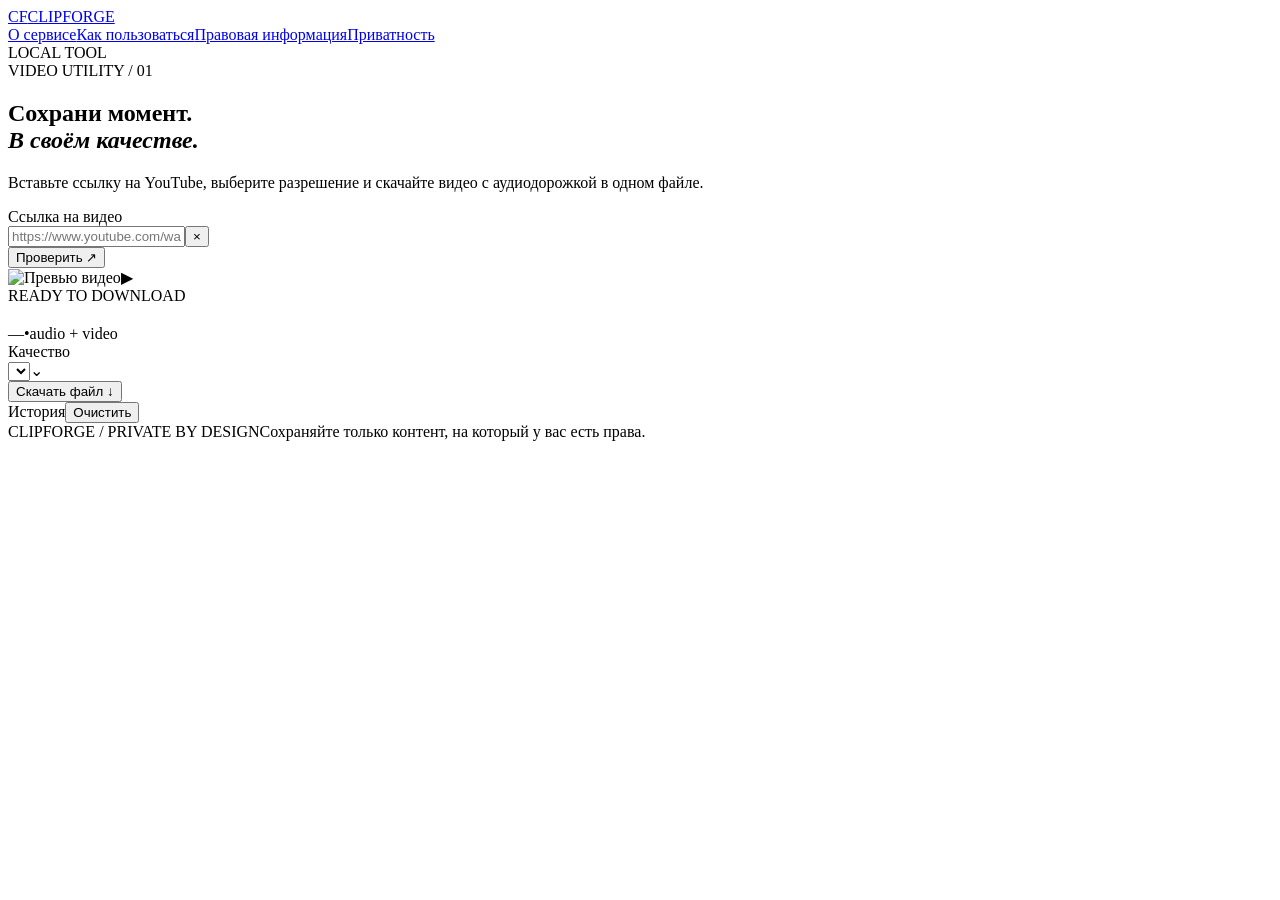
==== public/index.html @ 1a9c3773 "Create index.html" ====
<!doctype html>
<html lang="ru">
  <head>
    <meta charset="UTF-8" />
    <meta name="viewport" content="width=device-width, initial-scale=1.0" />
    <title>ClipForge — сохранение видео</title>
    <link rel="preconnect" href="https://fonts.googleapis.com" />
    <link rel="preconnect" href="https://fonts.gstatic.com" crossorigin />
    <link href="https://fonts.googleapis.com/css2?family=DM+Mono:wght@400;500&family=Manrope:wght@500;600;700;800&display=swap" rel="stylesheet" />
    <link rel="stylesheet" href="/styles.css" />
  </head>
  <body>
    <main class="shell">
      <nav class="topbar"><a class="brand" href="/"><span class="brand-mark">CF</span><span>CLIPFORGE</span></a><div class="site-nav"><a href="/about.html">О сервисе</a><a href="/guide.html">Как пользоваться</a><a href="/legal.html">Правовая информация</a><a href="/privacy.html">Приватность</a></div><span class="local-badge"><i></i> LOCAL TOOL</span></nav>
      <section class="hero"><div class="eyebrow">VIDEO UTILITY / 01</div><h1>Сохрани момент.<br /><em>В своём качестве.</em></h1><p class="intro">Вставьте ссылку на YouTube, выберите разрешение и скачайте видео с аудиодорожкой в одном файле.</p></section>
      <section class="workspace"><div class="input-row"><label for="url">Ссылка на видео</label><div class="url-wrap"><input id="url" type="url" placeholder="https://www.youtube.com/watch?v=..." autocomplete="off" /><button id="clear" class="icon-button" aria-label="Очистить">×</button></div><button id="analyze" class="analyze-button">Проверить <span>↗</span></button></div><div id="message" class="message" role="status"></div><div id="result" class="result hidden"><div class="preview"><img id="thumbnail" alt="Превью видео" /><span class="play">▶</span></div><div class="details"><div class="detail-kicker">READY TO DOWNLOAD</div><h2 id="title"></h2><p id="channel"></p><div class="meta"><span id="duration">—</span><span class="dot">•</span><span>audio + video</span></div></div><div class="options"><label for="quality">Качество</label><div class="quality-picker"><select id="quality"></select><span>⌄</span></div><button id="download" class="download-button">Скачать файл <span>↓</span></button></div></div><div id="active-downloads" class="active-downloads" aria-live="polite"></div><div id="history-panel" class="history-panel hidden"><div class="panel-heading"><span>История</span><button id="clear-history" class="text-button">Очистить</button></div><div id="history-list"></div></div></section>
      <div id="toast" class="toast" role="status"></div>
      <footer><span>CLIPFORGE / PRIVATE BY DESIGN</span><span>Сохраняйте только контент, на который у вас есть права.</span></footer>
    </main>
    <script src="/app.js"></script>
  </body>
</html>
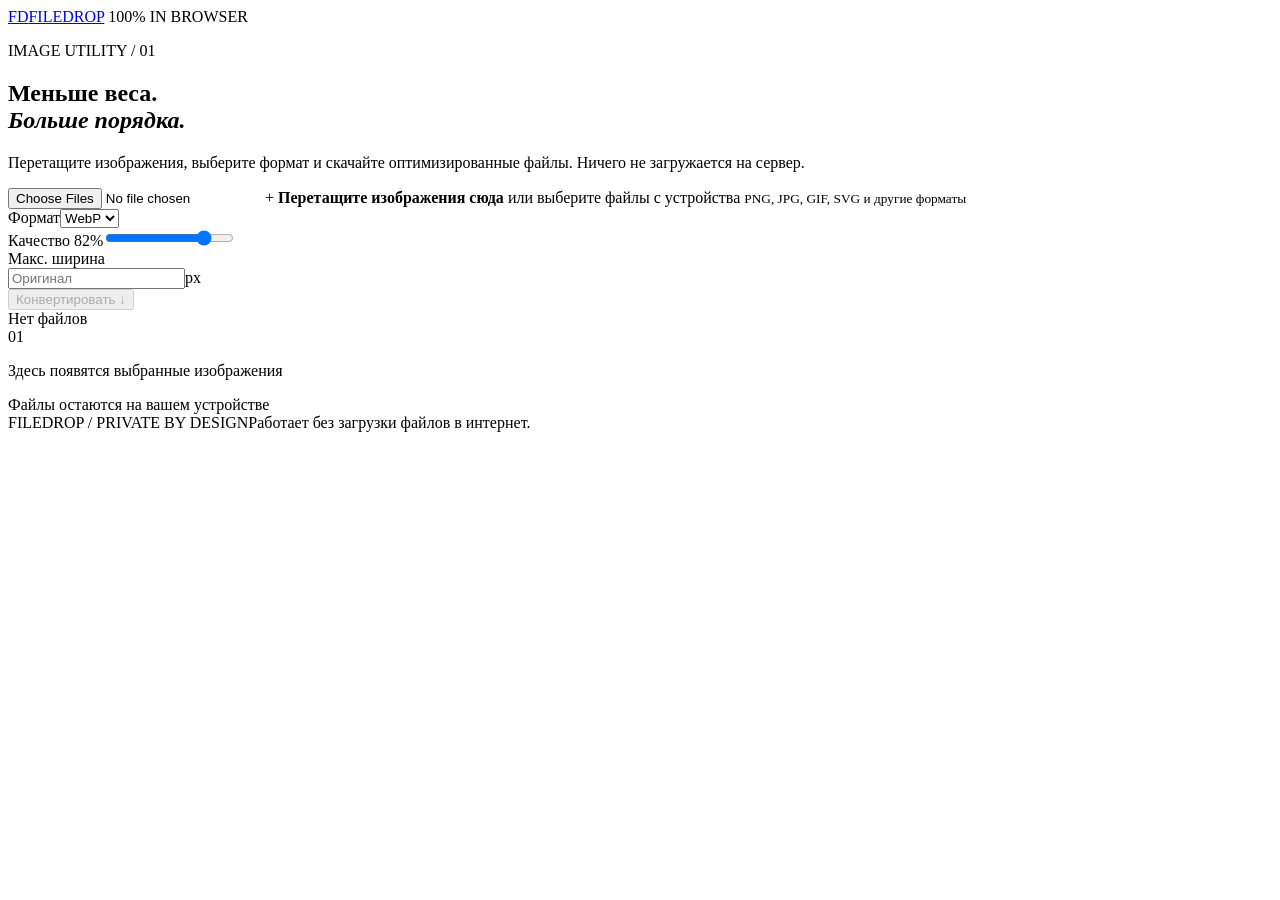
==== commit a5e66b94: "Add files via upload" ====
--- a/public/index.html
+++ b/public/index.html
@@ -1,22 +1,47 @@
-<!doctype html>
-<html lang="ru">
-  <head>
-    <meta charset="UTF-8" />
-    <meta name="viewport" content="width=device-width, initial-scale=1.0" />
-    <title>ClipForge — сохранение видео</title>
-    <link rel="preconnect" href="https://fonts.googleapis.com" />
-    <link rel="preconnect" href="https://fonts.gstatic.com" crossorigin />
-    <link href="https://fonts.googleapis.com/css2?family=DM+Mono:wght@400;500&family=Manrope:wght@500;600;700;800&display=swap" rel="stylesheet" />
-    <link rel="stylesheet" href="/styles.css" />
-  </head>
-  <body>
-    <main class="shell">
-      <nav class="topbar"><a class="brand" href="/"><span class="brand-mark">CF</span><span>CLIPFORGE</span></a><div class="site-nav"><a href="/about.html">О сервисе</a><a href="/guide.html">Как пользоваться</a><a href="/legal.html">Правовая информация</a><a href="/privacy.html">Приватность</a></div><span class="local-badge"><i></i> LOCAL TOOL</span></nav>
-      <section class="hero"><div class="eyebrow">VIDEO UTILITY / 01</div><h1>Сохрани момент.<br /><em>В своём качестве.</em></h1><p class="intro">Вставьте ссылку на YouTube, выберите разрешение и скачайте видео с аудиодорожкой в одном файле.</p></section>
-      <section class="workspace"><div class="input-row"><label for="url">Ссылка на видео</label><div class="url-wrap"><input id="url" type="url" placeholder="https://www.youtube.com/watch?v=..." autocomplete="off" /><button id="clear" class="icon-button" aria-label="Очистить">×</button></div><button id="analyze" class="analyze-button">Проверить <span>↗</span></button></div><div id="message" class="message" role="status"></div><div id="result" class="result hidden"><div class="preview"><img id="thumbnail" alt="Превью видео" /><span class="play">▶</span></div><div class="details"><div class="detail-kicker">READY TO DOWNLOAD</div><h2 id="title"></h2><p id="channel"></p><div class="meta"><span id="duration">—</span><span class="dot">•</span><span>audio + video</span></div></div><div class="options"><label for="quality">Качество</label><div class="quality-picker"><select id="quality"></select><span>⌄</span></div><button id="download" class="download-button">Скачать файл <span>↓</span></button></div></div><div id="active-downloads" class="active-downloads" aria-live="polite"></div><div id="history-panel" class="history-panel hidden"><div class="panel-heading"><span>История</span><button id="clear-history" class="text-button">Очистить</button></div><div id="history-list"></div></div></section>
-      <div id="toast" class="toast" role="status"></div>
-      <footer><span>CLIPFORGE / PRIVATE BY DESIGN</span><span>Сохраняйте только контент, на который у вас есть права.</span></footer>
-    </main>
-    <script src="/app.js"></script>
-  </body>
-</html>
+<!doctype html>
+<html lang="ru">
+  <head>
+    <meta charset="UTF-8" />
+    <meta name="viewport" content="width=device-width, initial-scale=1.0" />
+    <title>FileDrop — конвертер изображений</title>
+    <link rel="preconnect" href="https://fonts.googleapis.com" />
+    <link rel="preconnect" href="https://fonts.gstatic.com" crossorigin />
+    <link href="https://fonts.googleapis.com/css2?family=DM+Mono:wght@400;500&family=Manrope:wght@500;600;700;800&display=swap" rel="stylesheet" />
+    <link rel="stylesheet" href="/styles.css" />
+  </head>
+  <body>
+    <main class="shell">
+      <header class="topbar">
+        <a class="brand" href="/"><span class="brand-mark">FD</span><span>FILEDROP</span></a>
+        <span class="privacy-badge"><i></i> 100% IN BROWSER</span>
+      </header>
+      <section class="hero">
+        <p class="eyebrow">IMAGE UTILITY / 01</p>
+        <h1>Меньше веса.<br /><em>Больше порядка.</em></h1>
+        <p class="intro">Перетащите изображения, выберите формат и скачайте оптимизированные файлы. Ничего не загружается на сервер.</p>
+      </section>
+      <section class="workspace" aria-label="Конвертер изображений">
+        <label class="dropzone" id="dropzone" for="file-input">
+          <input id="file-input" type="file" accept="image/*" multiple />
+          <span class="drop-icon">+</span>
+          <strong>Перетащите изображения сюда</strong>
+          <span>или выберите файлы с устройства</span>
+          <small>PNG, JPG, GIF, SVG и другие форматы</small>
+        </label>
+        <div class="controls">
+          <div class="control-group"><label for="format">Формат</label><select id="format"><option value="webp">WebP</option><option value="jpeg">JPEG</option><option value="png">PNG</option></select></div>
+          <div class="control-group quality-control"><label for="quality">Качество <output id="quality-value">82</output>%</label><input id="quality" type="range" min="10" max="100" value="82" /></div>
+          <div class="control-group width-control"><label for="max-width">Макс. ширина</label><div class="number-input"><input id="max-width" type="number" min="1" placeholder="Оригинал" /><span>px</span></div></div>
+          <button class="primary-button" id="convert" disabled>Конвертировать <span>↓</span></button>
+        </div>
+        <div class="queue-heading"><span id="file-count">Нет файлов</span><button class="text-button" id="clear" hidden>Очистить всё</button></div>
+        <div class="file-list" id="file-list"></div>
+        <div class="empty-state" id="empty-state"><span>01</span><p>Здесь появятся выбранные изображения</p></div>
+        <div class="workspace-footer"><span>Файлы остаются на вашем устройстве</span><button class="secondary-button" id="download-all" hidden>Скачать всё <span>↓</span></button></div>
+      </section>
+      <footer><span>FILEDROP / PRIVATE BY DESIGN</span><span>Работает без загрузки файлов в интернет.</span></footer>
+    </main>
+    <div class="toast" id="toast" role="status"></div>
+    <script src="/app.js"></script>
+  </body>
+</html>
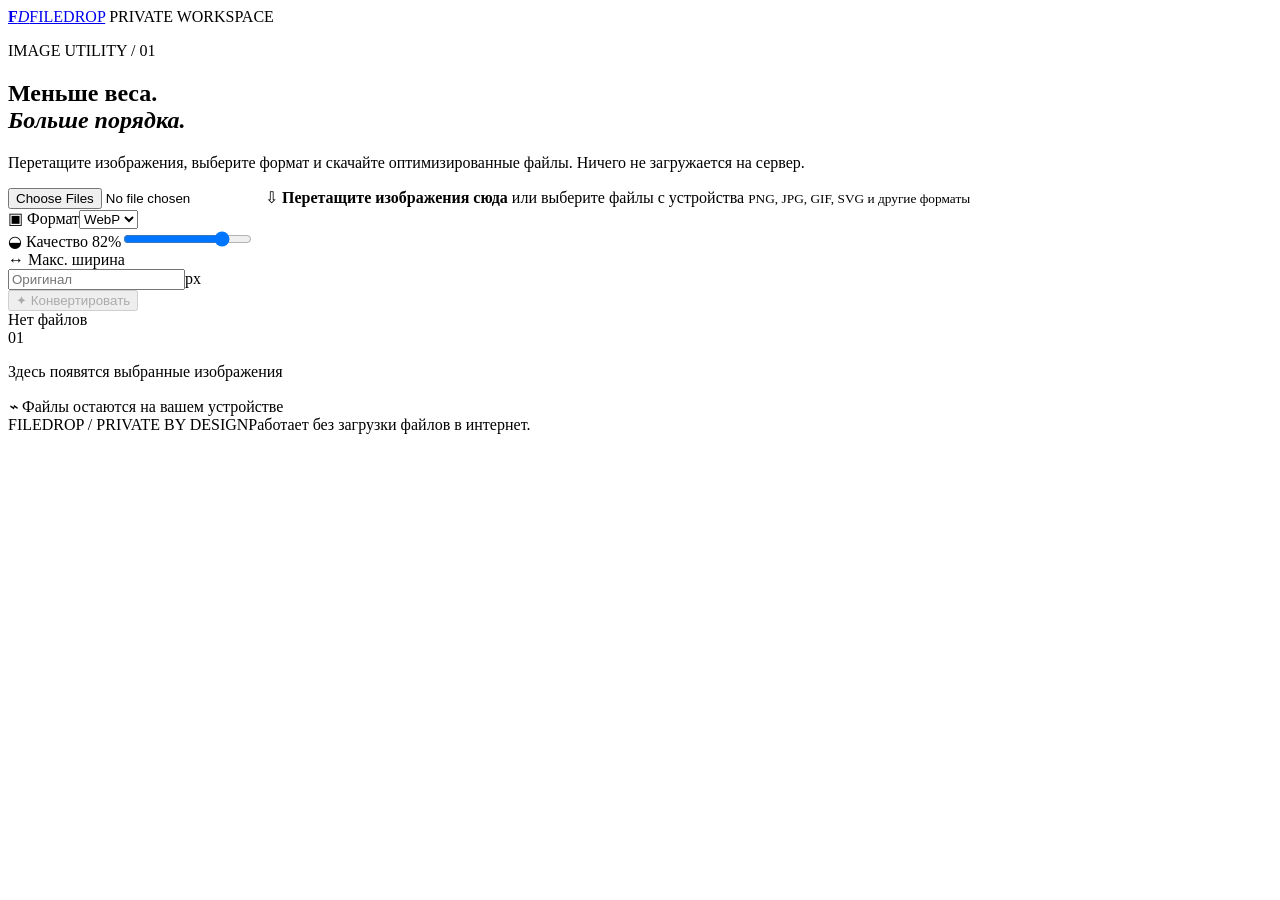
==== commit d3d7626c: "Add files via upload" ====
--- a/public/index.html
+++ b/public/index.html
@@ -12,8 +12,8 @@
   <body>
     <main class="shell">
       <header class="topbar">
-        <a class="brand" href="/"><span class="brand-mark">FD</span><span>FILEDROP</span></a>
-        <span class="privacy-badge"><i></i> 100% IN BROWSER</span>
+        <a class="brand" href="/"><span class="brand-mark"><b>F</b><i>D</i></span><span>FILEDROP</span></a>
+        <span class="privacy-badge"><i></i> PRIVATE WORKSPACE</span>
       </header>
       <section class="hero">
         <p class="eyebrow">IMAGE UTILITY / 01</p>
@@ -23,21 +23,21 @@
       <section class="workspace" aria-label="Конвертер изображений">
         <label class="dropzone" id="dropzone" for="file-input">
           <input id="file-input" type="file" accept="image/*" multiple />
-          <span class="drop-icon">+</span>
+          <span class="drop-icon" aria-hidden="true">⇩</span>
           <strong>Перетащите изображения сюда</strong>
           <span>или выберите файлы с устройства</span>
           <small>PNG, JPG, GIF, SVG и другие форматы</small>
         </label>
         <div class="controls">
-          <div class="control-group"><label for="format">Формат</label><select id="format"><option value="webp">WebP</option><option value="jpeg">JPEG</option><option value="png">PNG</option></select></div>
-          <div class="control-group quality-control"><label for="quality">Качество <output id="quality-value">82</output>%</label><input id="quality" type="range" min="10" max="100" value="82" /></div>
-          <div class="control-group width-control"><label for="max-width">Макс. ширина</label><div class="number-input"><input id="max-width" type="number" min="1" placeholder="Оригинал" /><span>px</span></div></div>
-          <button class="primary-button" id="convert" disabled>Конвертировать <span>↓</span></button>
+          <div class="control-group"><label for="format"><span class="control-icon">▣</span> Формат</label><select id="format"><option value="webp">WebP</option><option value="jpeg">JPEG</option><option value="png">PNG</option></select></div>
+          <div class="control-group quality-control"><label for="quality"><span class="control-icon">◒</span> Качество <output id="quality-value">82</output>%</label><input id="quality" type="range" min="10" max="100" value="82" /></div>
+          <div class="control-group width-control"><label for="max-width"><span class="control-icon">↔</span> Макс. ширина</label><div class="number-input"><input id="max-width" type="number" min="1" placeholder="Оригинал" /><span>px</span></div></div>
+          <button class="primary-button" id="convert" disabled><span class="button-icon">✦</span> Конвертировать</button>
         </div>
         <div class="queue-heading"><span id="file-count">Нет файлов</span><button class="text-button" id="clear" hidden>Очистить всё</button></div>
         <div class="file-list" id="file-list"></div>
         <div class="empty-state" id="empty-state"><span>01</span><p>Здесь появятся выбранные изображения</p></div>
-        <div class="workspace-footer"><span>Файлы остаются на вашем устройстве</span><button class="secondary-button" id="download-all" hidden>Скачать всё <span>↓</span></button></div>
+        <div class="workspace-footer"><span><i class="lock-icon">⌁</i> Файлы остаются на вашем устройстве</span><button class="secondary-button" id="download-all" hidden>Скачать всё <span>↓</span></button></div>
       </section>
       <footer><span>FILEDROP / PRIVATE BY DESIGN</span><span>Работает без загрузки файлов в интернет.</span></footer>
     </main>
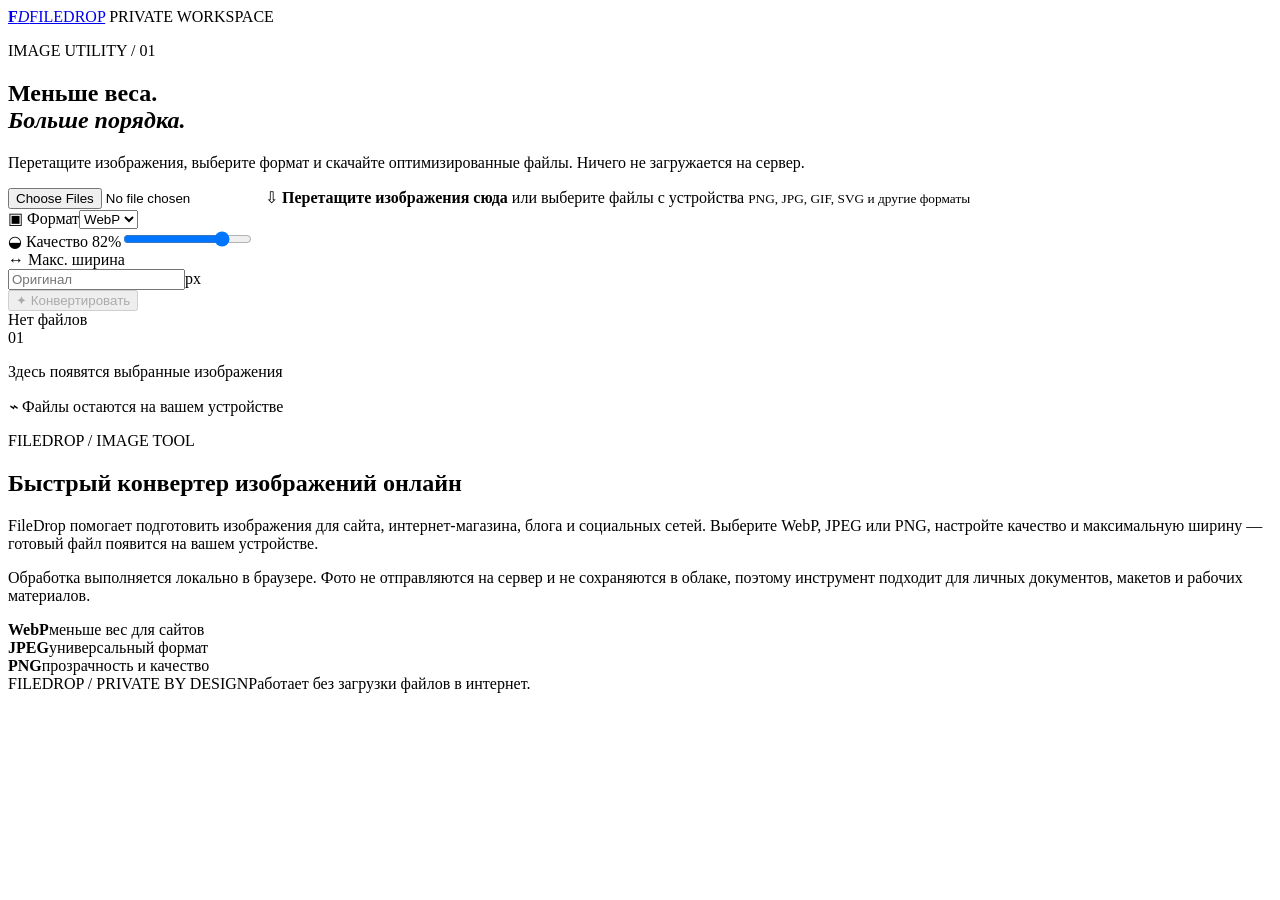
==== commit 2d31c0b3: "Add files via upload" ====
--- a/public/index.html
+++ b/public/index.html
@@ -3,11 +3,27 @@
   <head>
     <meta charset="UTF-8" />
     <meta name="viewport" content="width=device-width, initial-scale=1.0" />
-    <title>FileDrop — конвертер изображений</title>
+    <meta name="description" content="FileDrop — бесплатный онлайн-конвертер изображений в WebP, JPEG и PNG. Сжимайте, меняйте размер и скачивайте файлы прямо в браузере без загрузки на сервер." />
+    <meta name="keywords" content="конвертер изображений, сжать изображение, изменить размер фото, WebP, JPEG, PNG, оптимизация изображений онлайн" />
+    <meta name="robots" content="index, follow, max-image-preview:large" />
+    <meta name="theme-color" content="#3d48d8" />
+    <link rel="canonical" href="https://clipforge-2ohw.onrender.com/" />
+    <meta property="og:type" content="website" />
+    <meta property="og:site_name" content="FileDrop" />
+    <meta property="og:title" content="FileDrop — бесплатный конвертер изображений" />
+    <meta property="og:description" content="Конвертируйте и сжимайте изображения в WebP, JPEG и PNG прямо в браузере. Ваши файлы не загружаются на сервер." />
+    <meta property="og:url" content="https://clipforge-2ohw.onrender.com/" />
+    <meta name="twitter:card" content="summary" />
+    <meta name="twitter:title" content="FileDrop — конвертер изображений" />
+    <meta name="twitter:description" content="Бесплатная обработка изображений прямо в браузере." />
+    <link rel="icon" type="image/svg+xml" href="/favicon.svg" />
+    <link rel="manifest" href="/manifest.webmanifest" />
+    <script type="application/ld+json">{"@context":"https://schema.org","@type":"WebApplication","name":"FileDrop","url":"https://clipforge-2ohw.onrender.com/","description":"Бесплатный конвертер изображений в WebP, JPEG и PNG с обработкой прямо в браузере.","applicationCategory":"MultimediaApplication","operatingSystem":"Any","offers":{"@type":"Offer","price":"0","priceCurrency":"RUB"},"featureList":["Конвертация изображений в WebP, JPEG и PNG","Изменение размера изображений","Локальная обработка файлов"]}</script>
     <link rel="preconnect" href="https://fonts.googleapis.com" />
     <link rel="preconnect" href="https://fonts.gstatic.com" crossorigin />
     <link href="https://fonts.googleapis.com/css2?family=DM+Mono:wght@400;500&family=Manrope:wght@500;600;700;800&display=swap" rel="stylesheet" />
     <link rel="stylesheet" href="/styles.css" />
+    <link rel="stylesheet" href="/seo.css" />
   </head>
   <body>
     <main class="shell">
@@ -39,6 +55,11 @@
         <div class="empty-state" id="empty-state"><span>01</span><p>Здесь появятся выбранные изображения</p></div>
         <div class="workspace-footer"><span><i class="lock-icon">⌁</i> Файлы остаются на вашем устройстве</span><button class="secondary-button" id="download-all" hidden>Скачать всё <span>↓</span></button></div>
       </section>
+      <section class="seo-content" aria-label="О FileDrop">
+        <div><p class="seo-kicker">FILEDROP / IMAGE TOOL</p><h2>Быстрый конвертер изображений онлайн</h2></div>
+        <div class="seo-copy"><p>FileDrop помогает подготовить изображения для сайта, интернет-магазина, блога и социальных сетей. Выберите WebP, JPEG или PNG, настройте качество и максимальную ширину — готовый файл появится на вашем устройстве.</p><p>Обработка выполняется локально в браузере. Фото не отправляются на сервер и не сохраняются в облаке, поэтому инструмент подходит для личных документов, макетов и рабочих материалов.</p></div>
+        <div class="seo-facts"><div><strong>WebP</strong><span>меньше вес для сайтов</span></div><div><strong>JPEG</strong><span>универсальный формат</span></div><div><strong>PNG</strong><span>прозрачность и качество</span></div></div>
+      </section>
       <footer><span>FILEDROP / PRIVATE BY DESIGN</span><span>Работает без загрузки файлов в интернет.</span></footer>
     </main>
     <div class="toast" id="toast" role="status"></div>
